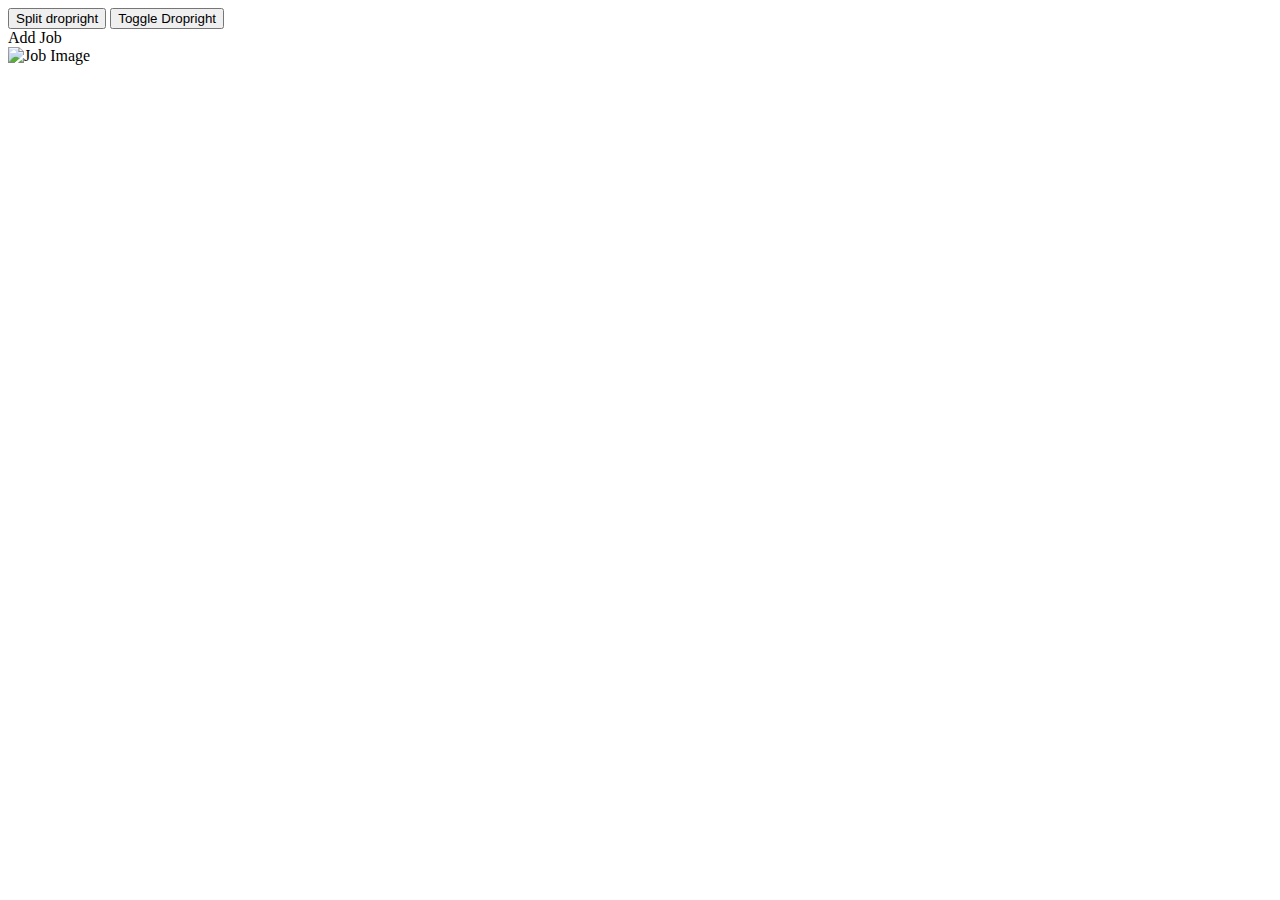
==== src/main/resources/templates/jobs-list.html @ a30b6ab1 "implemented job list and add page" ====
<!DOCTYPE html>
<html   xmlns="http://www.w3.org/1999/xhtml"
        xmlns:th="http://www.thymeleaf.org"
        xmlns:sec="http://www.thymeleaf.org/extras/spring-security">
<head>
    <meta charset="UTF-8">
    <meta name="viewport" content="width=device-width, initial-scale=1">
    <title>Jobs Page</title>
    <link th:rel="stylesheet" th:href="@{/webjars/bootstrap/4.0.0/css/bootstrap.min.css} "/>
    <script th:src="@{/webjars/bootstrap/js/bootstrap.min.js}"></script>
    <script th:src="@{/webjars/jquery/jquery.min.js}"></script>
</head>
<body>
<div th:replace="fragments/nav-bar :: navBar"/>

<div class="container">
    <div class="row">
        <div class="col">
            <div class="btn-group dropright">
                <button type="button" class="btn btn-secondary">
                    Split dropright
                </button>
                <button type="button" class="btn btn-secondary dropdown-toggle dropdown-toggle-split" data-toggle="dropdown"
                        aria-haspopup="true" aria-expanded="false">
                    <span class="sr-only">Toggle Dropright</span>
                </button>
                <div class="dropdown-menu">
                    <!-- Dropdown menu links -->
                </div>
            </div>
        </div>
        <div class="col">
            <div class="btn">
                <a class="btn btn-primary" th:href="@{/jobs/add}" sec:authorize="hasRole('ADMIN')" id="addJob">Add Job</a>
            </div>
        </div>
    </div>
</div>

<div class="container">
    <div class="card-columns">
        <div class="card" th:each="job : ${jobsInView}">
            <img class="card-img-top" th:src="*{'data:image/jpeg;base64, ' + job.image}" alt="Job Image">
            <div class="card-body">
                <h5 class="card-title" th:text="${job.title}"></h5>
                <h3 class="card-text" th:text="${job.category}"></h3>
                <p class="card-text" th:text="${job.description}"></p>
            </div>
            <div class="card-footer">
                <small class="text-muted" th:text="${job.salary}"></small>
            </div>
        </div>
    </div>
</div>

</body>
</html>
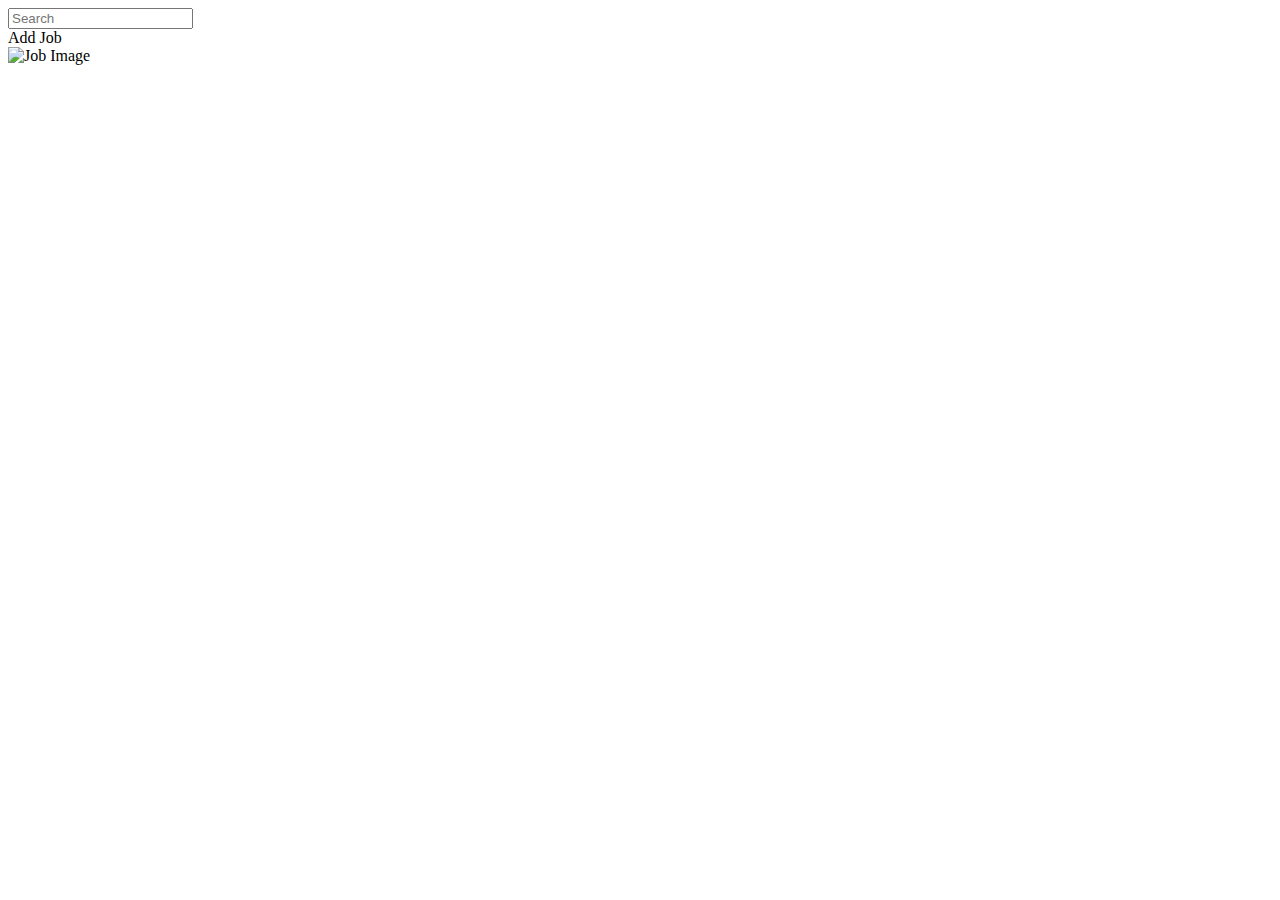
==== commit 59d82ccb: "modified implementations" ====
--- a/src/main/resources/templates/jobs-list.html
+++ b/src/main/resources/templates/jobs-list.html
@@ -9,27 +9,22 @@
     <link th:rel="stylesheet" th:href="@{/webjars/bootstrap/4.0.0/css/bootstrap.min.css} "/>
     <script th:src="@{/webjars/bootstrap/js/bootstrap.min.js}"></script>
     <script th:src="@{/webjars/jquery/jquery.min.js}"></script>
+    <link rel="stylesheet" th:href="@{/webjars/font-awesome/6.1.2/css/all.css}">
 </head>
 <body>
 <div th:replace="fragments/nav-bar :: navBar"/>
 
 <div class="container">
     <div class="row">
-        <div class="col">
-            <div class="btn-group dropright">
-                <button type="button" class="btn btn-secondary">
-                    Split dropright
-                </button>
-                <button type="button" class="btn btn-secondary dropdown-toggle dropdown-toggle-split" data-toggle="dropdown"
-                        aria-haspopup="true" aria-expanded="false">
-                    <span class="sr-only">Toggle Dropright</span>
-                </button>
-                <div class="dropdown-menu">
-                    <!-- Dropdown menu links -->
-                </div>
+        <div class="col-sm">
+            <div class="input-group rounded btn">
+                <input type="search" class="form-control rounded" placeholder="Search" aria-label="Search" aria-describedby="search-addon" />
+                <span class="input-group-text border-0" id="search-addon">
+                <i class="fas fa-search"></i>
+                </span>
             </div>
         </div>
-        <div class="col">
+        <div class="col-sm">
             <div class="btn">
                 <a class="btn btn-primary" th:href="@{/jobs/add}" sec:authorize="hasRole('ADMIN')" id="addJob">Add Job</a>
             </div>
